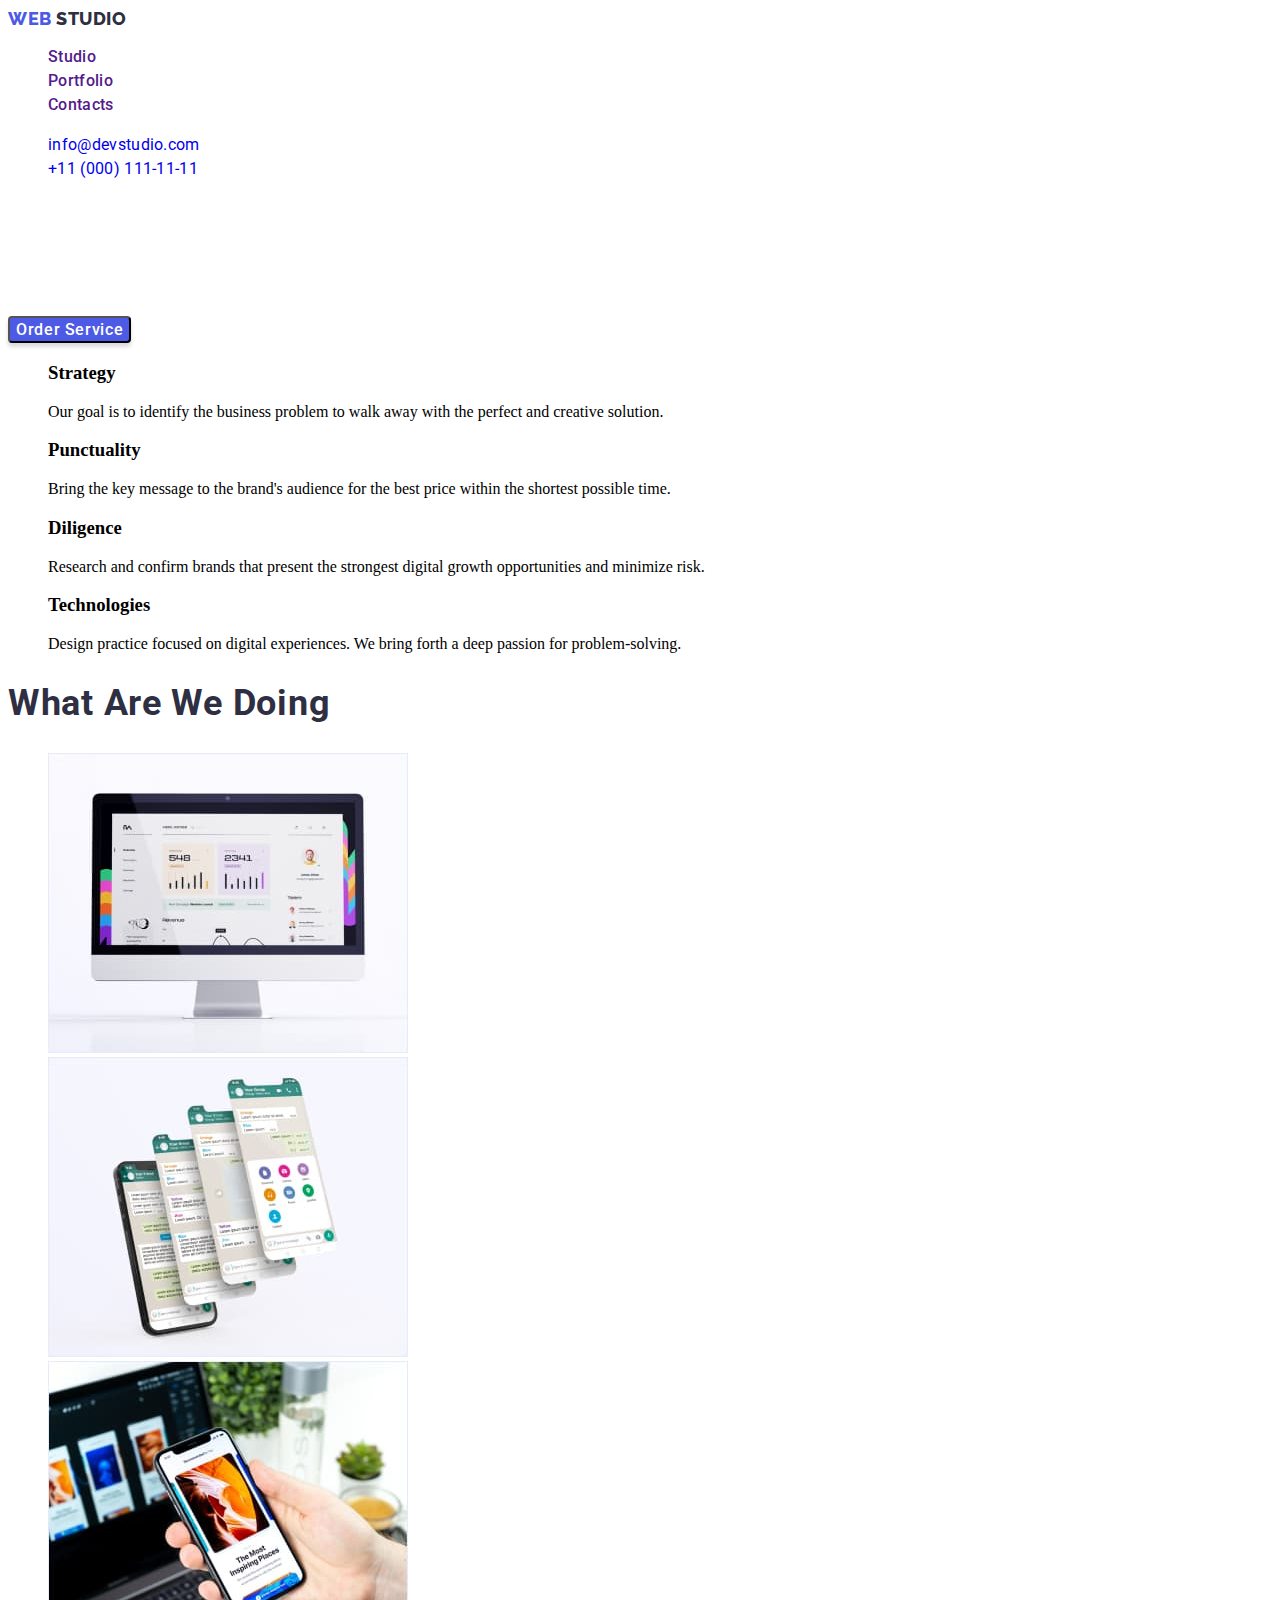
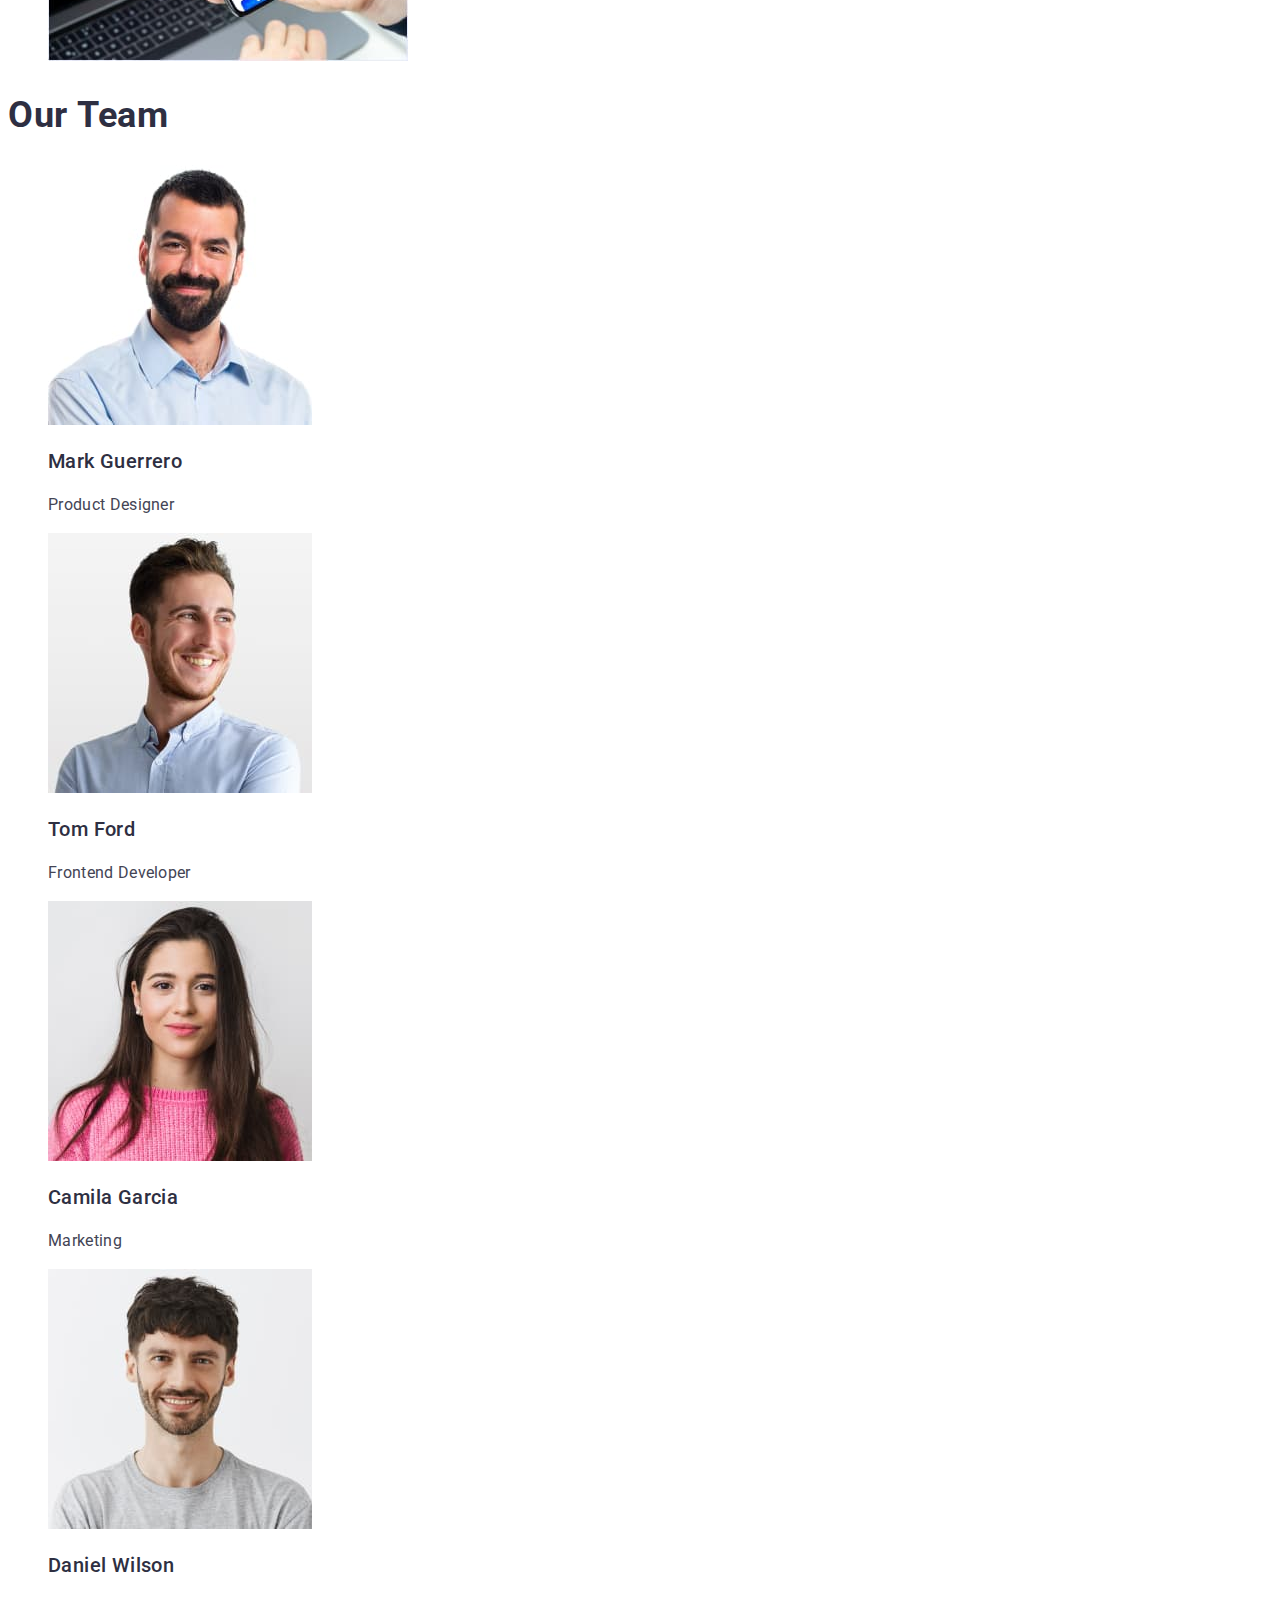
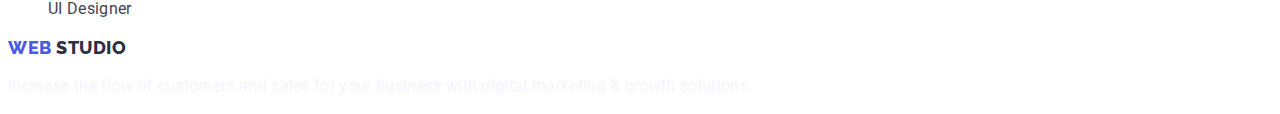
==== goit-markup-hw-01/index.html @ d75e3573 "Vlad" ====
<!DOCTYPE html>
<html lang="en">

    <head>
        <meta charset="UTF-8" />
        <meta http-equiv="X-UA-Compatible" content="IE=edge" />
        <meta name="viewport" content="width=device-width, initial-scale=1.0" />
        <title>Mainpage</title>
       
        <link rel="stylesheet" href="./css/styles1.css">

        <link rel="preconnect" href="https://fonts.googleapis.com">
        <link rel="preconnect" href="https://fonts.gstatic.com" crossorigin>
        <link 
           href="https://fonts.googleapis.com/css2?family=Raleway:wght@800&family=Roboto:wght@400;500;700;900&display=swap" 
           rel="stylesheet">
         

    </head>
  
    <body>

     <header class="page_header">        
          
          <nav class="page-navigation">  

             <a class="logo link" href="./index.html"><span class="web"> Web </span>Studio</a>
             
            
             <ul class="menu list">
                 <li class="menu_link link"><a class="link" href="">Studio</a></li>
                 <li class="menu_link link"><a class="link" href="">Portfolio</a></li>
                 <li class="menu_link link"><a class="link" href="">Contacts</a></li>
             </ul>  
          </nav> 
          
           <address>
             <ul class="contacts list">
                 <li class="contacts_item"><a class="link" href="mailto:info@devstudio.com">info@devstudio.com</a></li>
                 <li class="contacts_item"><a class="link" href="tel:+110001111111">+11 (000) 111-11-11</a></li>
             </ul>
           </address>

     </header>

     <main> 

           <section>
               <h1 class="hero_text">Effective Solutions
                for Your Business</h1>
                <button class="order_button" type="button">Order Service</button>
            </section>

         <section>
             <h2 hidden>features</h2>
             <ul class="features list"> 
                 <li>
                      <h3 class="features_header">Strategy</h3>
                      <p class="features_text">Our goal is to identify the business 
                        problem to walk away with the perfect and creative solution. </p>
                  </li>

                   <li>
                       <h3 class="features_header">Punctuality</h3>
                       <p class="features_text">Bring the key message to the brand's audience for the best price within the shortest possible time. </p>
                  </li>

                      <li>
                        <h3 class="features_header">Diligence</h3>
                        <p class="features_text">Research and confirm brands that present the strongest digital growth opportunities and minimize risk. </p>
                     </li>

                     <li>
                          <h3 class="features_header">Technologies</h3>
                          <p class="features_text">Design practice focused on digital experiences. We bring forth a deep passion for problem-solving. </p>
                     </li>
              </ul>
         </section>

                <section>
                      <h2 class="second_section_header">What are we doing</h2>
           
                      <ul class="doings list">
                         <li><img src="./images/rectangle711.jpg" alt="momitor" width="360" height="300"></li> 
                         <li><img src="./images/rectangle712.jpg" alt="chat" width="360" height="300"></li> 
                         <li><img src="./images/rectangle713.jpg" alt="mobile" width="360" height="300"></li>  
                        </ul>

                   </section>
          

         <section>

             <h2 class="team_header">Our Team</h2>

             <ul class="team list">
                 <li>
                     <img src="./images/img1.jpg" alt="Mark Guerrero" width="264" height="260">
                     <h3 class="member_name">Mark Guerrero</h3>
                     <p class="profession">Product Designer</p>
                 </li>
                 <li>
                    <img src="./images/img2.jpg" alt="Tom Ford" width="264" height="260">
                    <h3 class="member_name">Tom Ford</h3>
                    <p class="profession">Frontend Developer</p>
                </li>
                <li>
                    <img src="./images/img3.jpg" alt="Camila Garcia" width="264" height="260">
                    <h3 class="member_name">Camila Garcia</h3>
                    <p class="profession">Marketing</p>
                </li>
                <li>
                    <img src="./images/img4.jpg" alt="Daniel Wilson" width="264" height="260">
                    <h3 class="member_name">Daniel Wilson</h3>
                    <p class="profession">UI Designer</p>
                </li>
             
             </ul>

          </section>
     </main>



      <footer> 
          
              <h2 hidden>footer</h2>
              <a class="logo link" href="./index.html"><span class="web"> Web </span>Studio</a>
              <p class="footer_text">Increase the flow of customers and sales for your business with digital marketing & growth solutions.</p>
          
      </footer>

     
  </body>

</html>
---- goit-markup-hw-01/css/styles1.css ----
body {
    background-color: #FFFFFF;
}

/* WEB color #4D5AE5 */
/* STUDIO color #2E2F42 */
/* menu color #2E2F42 */
/* contacts color #434455 */
/* hero_text color #FFFFFF */
/* order_button color #4D5AE5 */
/* order_button text color #FFFFFF */
/* features_header color #434455 */

.list {
    list-style: none;
}

.link {
    text-decoration: none;
}

button{
    cursor: pointer;
}

.web{
  font-family: 'Raleway', sans-serif;
  font-weight: 800;
  font-size: 18px;
  line-height: 21px;
  letter-spacing: 0.03em;
  text-transform: uppercase;

  color: #4D5AE5;
}
.logo{
  font-family: 'Raleway', sans-serif;
  font-weight: 800;
  font-size: 18px;
  line-height: 21px;
  letter-spacing: 0.03em;
  text-transform: uppercase;
  color: #2E2F42;;
}

.menu_link{
 font-family: 'Roboto', sans-serif;
 font-weight: 500;
 font-size: 16px;
 line-height: 24px;
 letter-spacing: 0.02em;

 color: #2E2F42;
 }

 .menu_link:hover,
 .menu_link:focus {
    color: #404BBF;
 }

 
.contacts_item {
    font-family: 'Roboto', sans-serif;
    font-style: normal;
    font-weight: 400;
    font-size: 16px;
    line-height: 24px;
    letter-spacing: 0.02em;
    color: #434455;
}
.contacts_item:hover,
.contacts_item:focus {
    color: #404BBF;
}

.hero_text {
 font-family: 'Roboto', sans-serif;
 font-weight: 700;
 font-size: 56px;
 line-height: 60px;;
 letter-spacing: 0.02em;
 color: #FFFFFF;
}

.order_button {
 font-family: 'Roboto', sans-serif;
 font-weight: 500;
 font-size: 16px;
 line-height: 1.33;
 letter-spacing: 0.04em;
 color: #FFFFFF;
}

.order_button{
    background: #4D5AE5;
    box-shadow: 0px 4px 4px rgba(0, 0, 0, 0.15);
    border-radius: 4px;
}
.order_button:hover,
.order_button:focus {
  background-color: #404BBF;
}

.feature_header {
 font-family: 'Roboto', sans-serif;
 font-weight: 500;
 font-size: 20px;
 line-height: 24px;
 letter-spacing: 0.02em;
 color: #2E2F42;
}

.feature_text {
 font-family: 'Roboto', sans-serif;
 font-weight: 400;
 font-size: 16px;
 line-height: 24px;
 letter-spacing: 0.02em;
 color: #434455;
}

.second_section_header {
 font-family: 'Roboto', sans-serif;
 font-style: normal;
 font-weight: 700;
 font-size: 36px;
 line-height: 40px;
 letter-spacing: 0.02em;
 text-transform: capitalize;
  color: #2E2F42;
}

.team_header {
 font-family: 'Roboto', sans-serif;
 font-style: normal;
 font-weight: 700;
 font-size: 36px;
 line-height: 40px;
 letter-spacing: 0.02em;
 text-transform: capitalize;
 color: #2E2F42;
}

.member_name{
    font-family: 'Roboto', sans-serif;
    font-style: normal;
    font-weight: 500;
    font-size: 20px;
    line-height: 24px;
    letter-spacing: 0.02em;
    color: #2E2F42;    
}

.profession{
 font-family: 'Roboto', sans-serif;
 font-style: normal;
 font-weight: 400;
 font-size: 16px;
 line-height: 24px;
 letter-spacing: 0.02em;
 color: #434455;
}

.footer_text{
 font-family: 'Roboto';
 font-style: normal;
 font-weight: 400;
 font-size: 16px;
 line-height: 24px;
 letter-spacing: 0.02em;
 color: #F4F4FD;
}
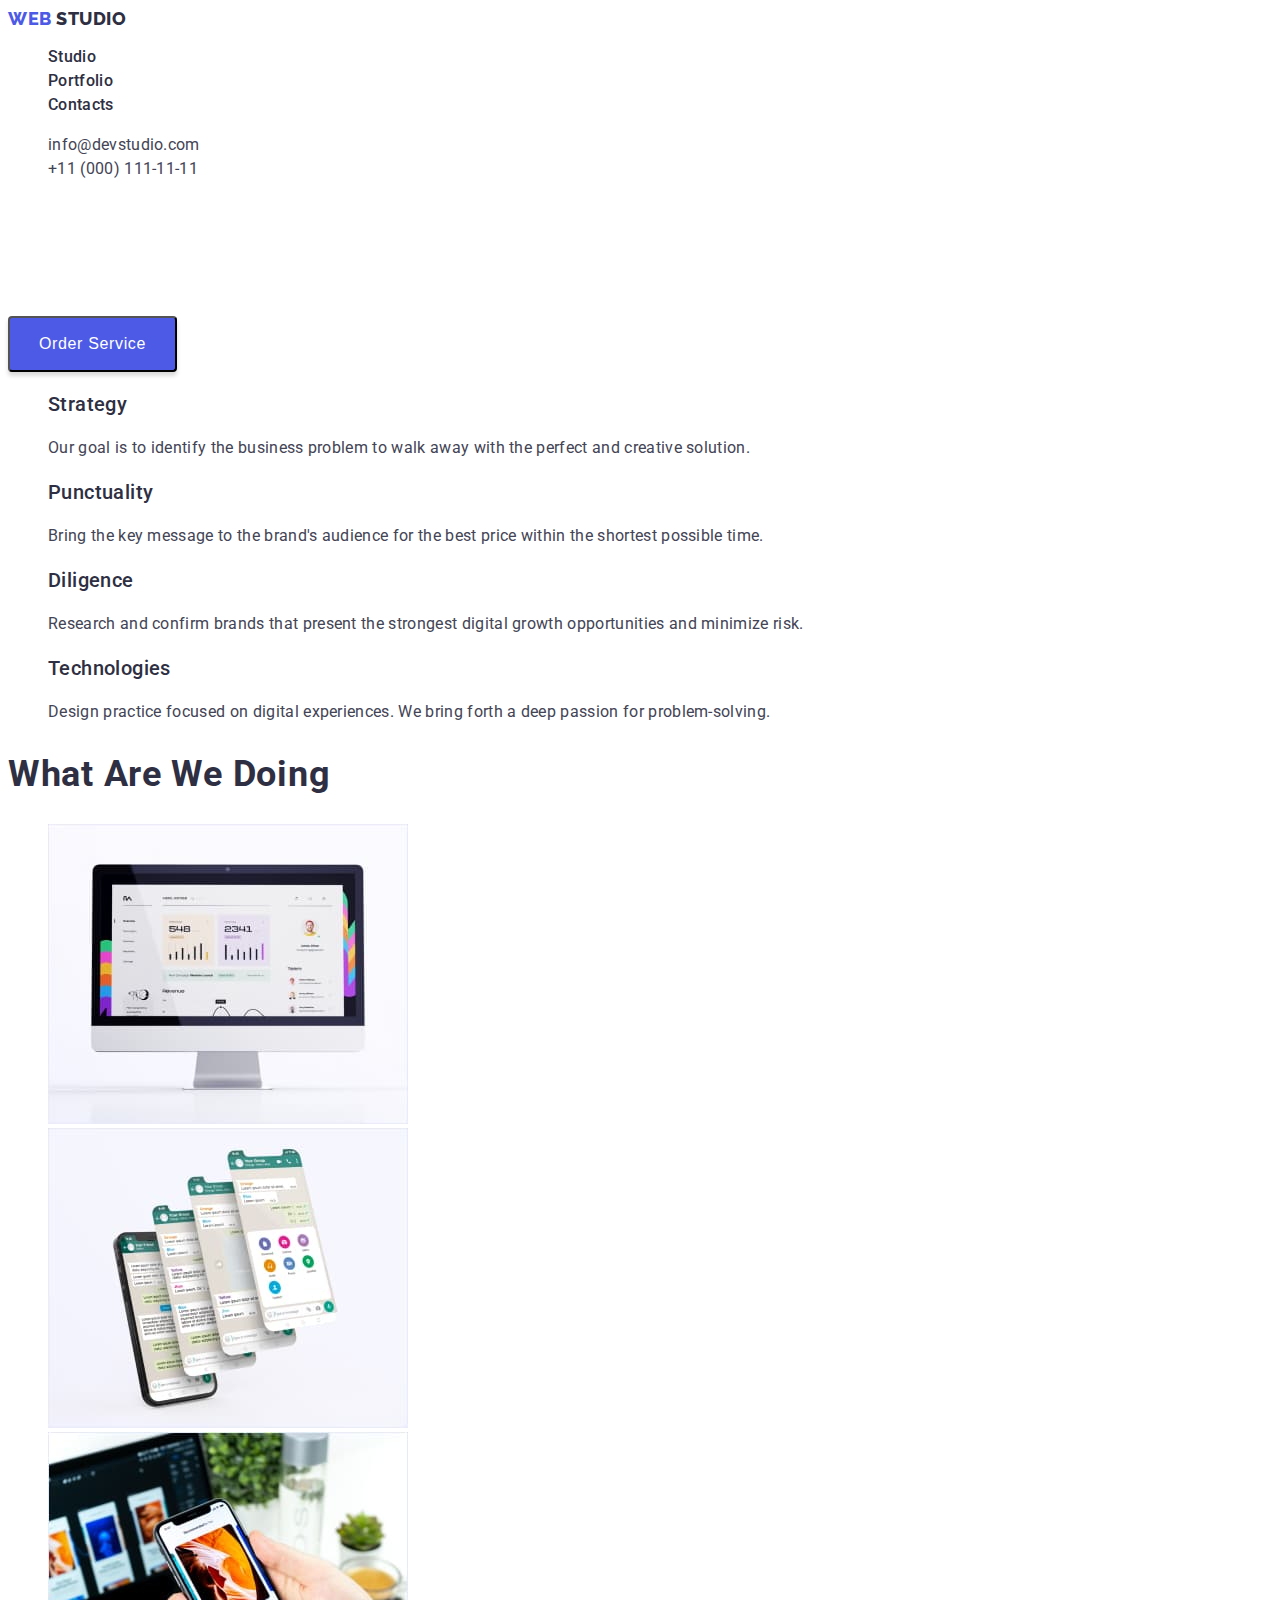
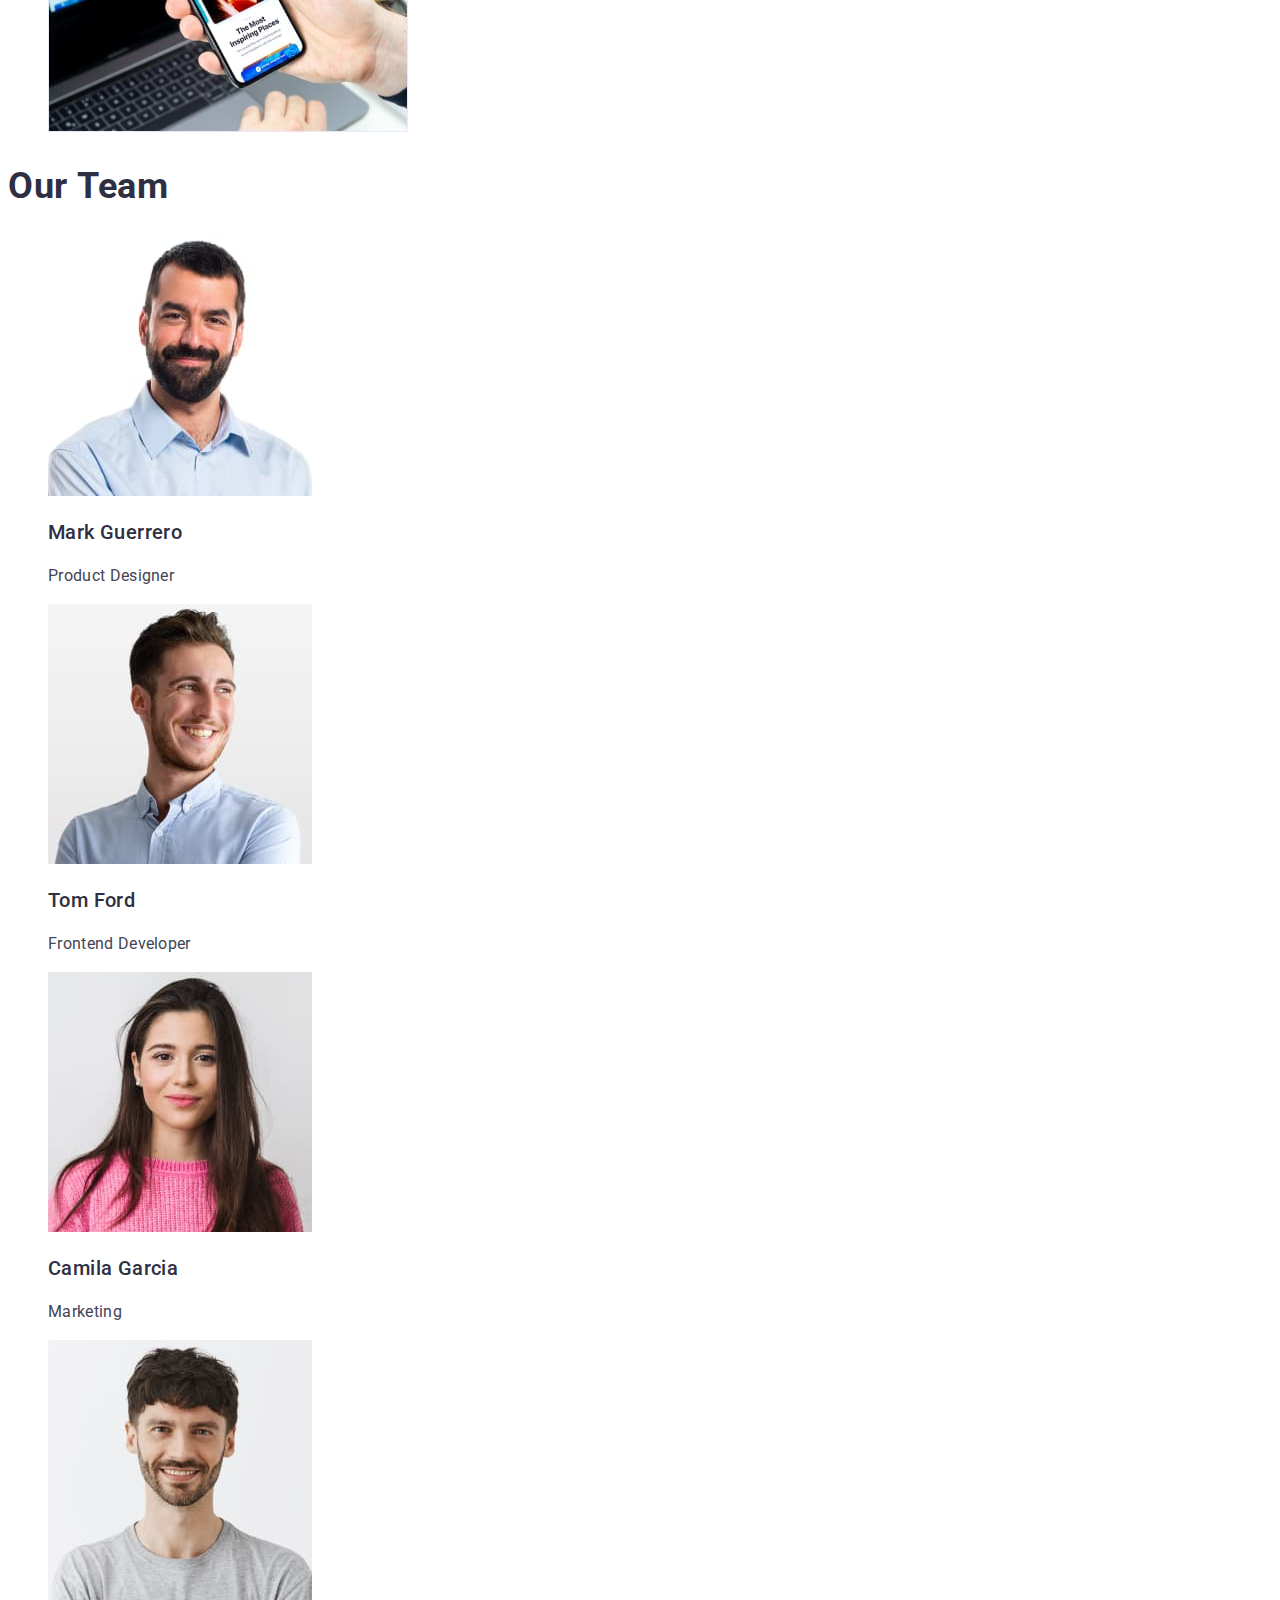
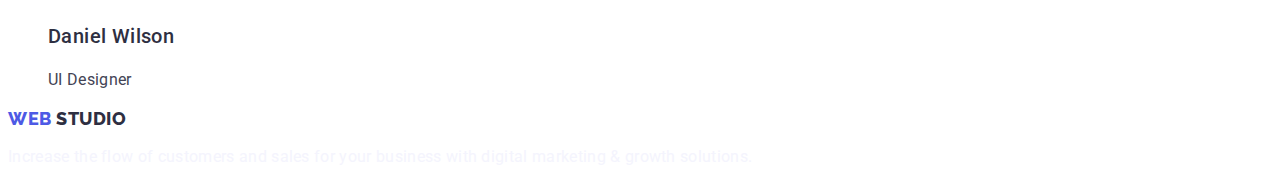
==== commit 7bff670e: "css fixed" ====
--- a/goit-markup-hw-01/index.html
+++ b/goit-markup-hw-01/index.html
@@ -1,136 +1,182 @@
 <!DOCTYPE html>
 <html lang="en">
+  <head>
+    <meta charset="UTF-8" />
+    <meta http-equiv="X-UA-Compatible" content="IE=edge" />
+    <meta name="viewport" content="width=device-width, initial-scale=1.0" />
+    <title>Mainpage</title>
 
-    <head>
-        <meta charset="UTF-8" />
-        <meta http-equiv="X-UA-Compatible" content="IE=edge" />
-        <meta name="viewport" content="width=device-width, initial-scale=1.0" />
-        <title>Mainpage</title>
-       
-        <link rel="stylesheet" href="./css/styles1.css">
+    <link rel="stylesheet" href="../css/styles.css" />
 
-        <link rel="preconnect" href="https://fonts.googleapis.com">
-        <link rel="preconnect" href="https://fonts.gstatic.com" crossorigin>
-        <link 
-           href="https://fonts.googleapis.com/css2?family=Raleway:wght@800&family=Roboto:wght@400;500;700;900&display=swap" 
-           rel="stylesheet">
-         
+    <link rel="preconnect" href="https://fonts.googleapis.com" />
+    <link rel="preconnect" href="https://fonts.gstatic.com" crossorigin />
+    <link
+      href="https://fonts.googleapis.com/css2?family=Raleway:wght@800&family=Roboto:wght@400;500;700;900&display=swap"
+      rel="stylesheet"
+    />
+  </head>
 
-    </head>
-  
-    <body>
+  <body>
+    <header class="page_header">
+      <nav class="page-navigation">
+        <a class="logo link" href="./index.html"
+          ><span class="web"> Web </span>Studio</a
+        >
 
-     <header class="page_header">        
-          
-          <nav class="page-navigation">  
+        <ul class="menu list">
+          <li><a class="menu_link link" href="">Studio</a></li>
+          <li><a class="menu_link link" href="">Portfolio</a></li>
+          <li><a class="menu_link link" href="">Contacts</a></li>
+        </ul>
+      </nav>
 
-             <a class="logo link" href="./index.html"><span class="web"> Web </span>Studio</a>
-             
-            
-             <ul class="menu list">
-                 <li class="menu_link link"><a class="link" href="">Studio</a></li>
-                 <li class="menu_link link"><a class="link" href="">Portfolio</a></li>
-                 <li class="menu_link link"><a class="link" href="">Contacts</a></li>
-             </ul>  
-          </nav> 
-          
-           <address>
-             <ul class="contacts list">
-                 <li class="contacts_item"><a class="link" href="mailto:info@devstudio.com">info@devstudio.com</a></li>
-                 <li class="contacts_item"><a class="link" href="tel:+110001111111">+11 (000) 111-11-11</a></li>
-             </ul>
-           </address>
+      <address>
+        <ul class="contacts list">
+          <li>
+            <a class="contacts_item link" href="mailto:info@devstudio.com"
+              >info@devstudio.com</a
+            >
+          </li>
+          <li>
+            <a class="contacts_item link" href="tel:+110001111111"
+              >+11 (000) 111-11-11</a
+            >
+          </li>
+        </ul>
+      </address>
+    </header>
 
-     </header>
+    <main>
+      <section>
+        <h1 class="hero_text">Effective Solutions for Your Business</h1>
+        <button class="order_button" type="button">Order Service</button>
+      </section>
 
-     <main> 
+      <section>
+        <h2 hidden>features</h2>
+        <ul class="features list">
+          <li>
+            <h3 class="features_header">Strategy</h3>
+            <p class="features_text">
+              Our goal is to identify the business problem to walk away with the
+              perfect and creative solution.
+            </p>
+          </li>
 
-           <section>
-               <h1 class="hero_text">Effective Solutions
-                for Your Business</h1>
-                <button class="order_button" type="button">Order Service</button>
-            </section>
+          <li>
+            <h3 class="features_header">Punctuality</h3>
+            <p class="features_text">
+              Bring the key message to the brand's audience for the best price
+              within the shortest possible time.
+            </p>
+          </li>
 
-         <section>
-             <h2 hidden>features</h2>
-             <ul class="features list"> 
-                 <li>
-                      <h3 class="features_header">Strategy</h3>
-                      <p class="features_text">Our goal is to identify the business 
-                        problem to walk away with the perfect and creative solution. </p>
-                  </li>
+          <li>
+            <h3 class="features_header">Diligence</h3>
+            <p class="features_text">
+              Research and confirm brands that present the strongest digital
+              growth opportunities and minimize risk.
+            </p>
+          </li>
 
-                   <li>
-                       <h3 class="features_header">Punctuality</h3>
-                       <p class="features_text">Bring the key message to the brand's audience for the best price within the shortest possible time. </p>
-                  </li>
+          <li>
+            <h3 class="features_header">Technologies</h3>
+            <p class="features_text">
+              Design practice focused on digital experiences. We bring forth a
+              deep passion for problem-solving.
+            </p>
+          </li>
+        </ul>
+      </section>
 
-                      <li>
-                        <h3 class="features_header">Diligence</h3>
-                        <p class="features_text">Research and confirm brands that present the strongest digital growth opportunities and minimize risk. </p>
-                     </li>
+      <section>
+        <h2 class="second_section_header">What are we doing</h2>
 
-                     <li>
-                          <h3 class="features_header">Technologies</h3>
-                          <p class="features_text">Design practice focused on digital experiences. We bring forth a deep passion for problem-solving. </p>
-                     </li>
-              </ul>
-         </section>
+        <ul class="doings list">
+          <li>
+            <img
+              src="./images/rectangle711.jpg"
+              alt="momitor"
+              width="360"
+              height="300"
+            />
+          </li>
+          <li>
+            <img
+              src="./images/rectangle712.jpg"
+              alt="chat"
+              width="360"
+              height="300"
+            />
+          </li>
+          <li>
+            <img
+              src="./images/rectangle713.jpg"
+              alt="mobile"
+              width="360"
+              height="300"
+            />
+          </li>
+        </ul>
+      </section>
 
-                <section>
-                      <h2 class="second_section_header">What are we doing</h2>
-           
-                      <ul class="doings list">
-                         <li><img src="./images/rectangle711.jpg" alt="momitor" width="360" height="300"></li> 
-                         <li><img src="./images/rectangle712.jpg" alt="chat" width="360" height="300"></li> 
-                         <li><img src="./images/rectangle713.jpg" alt="mobile" width="360" height="300"></li>  
-                        </ul>
+      <section>
+        <h2 class="team_header">Our Team</h2>
 
-                   </section>
-          
+        <ul class="team list">
+          <li>
+            <img
+              src="./images/img1.jpg"
+              alt="Mark Guerrero"
+              width="264"
+              height="260"
+            />
+            <h3 class="member_name">Mark Guerrero</h3>
+            <p class="profession">Product Designer</p>
+          </li>
+          <li>
+            <img
+              src="./images/img2.jpg"
+              alt="Tom Ford"
+              width="264"
+              height="260"
+            />
+            <h3 class="member_name">Tom Ford</h3>
+            <p class="profession">Frontend Developer</p>
+          </li>
+          <li>
+            <img
+              src="./images/img3.jpg"
+              alt="Camila Garcia"
+              width="264"
+              height="260"
+            />
+            <h3 class="member_name">Camila Garcia</h3>
+            <p class="profession">Marketing</p>
+          </li>
+          <li>
+            <img
+              src="./images/img4.jpg"
+              alt="Daniel Wilson"
+              width="264"
+              height="260"
+            />
+            <h3 class="member_name">Daniel Wilson</h3>
+            <p class="profession">UI Designer</p>
+          </li>
+        </ul>
+      </section>
+    </main>
 
-         <section>
-
-             <h2 class="team_header">Our Team</h2>
-
-             <ul class="team list">
-                 <li>
-                     <img src="./images/img1.jpg" alt="Mark Guerrero" width="264" height="260">
-                     <h3 class="member_name">Mark Guerrero</h3>
-                     <p class="profession">Product Designer</p>
-                 </li>
-                 <li>
-                    <img src="./images/img2.jpg" alt="Tom Ford" width="264" height="260">
-                    <h3 class="member_name">Tom Ford</h3>
-                    <p class="profession">Frontend Developer</p>
-                </li>
-                <li>
-                    <img src="./images/img3.jpg" alt="Camila Garcia" width="264" height="260">
-                    <h3 class="member_name">Camila Garcia</h3>
-                    <p class="profession">Marketing</p>
-                </li>
-                <li>
-                    <img src="./images/img4.jpg" alt="Daniel Wilson" width="264" height="260">
-                    <h3 class="member_name">Daniel Wilson</h3>
-                    <p class="profession">UI Designer</p>
-                </li>
-             
-             </ul>
-
-          </section>
-     </main>
-
-
-
-      <footer> 
-          
-              <h2 hidden>footer</h2>
-              <a class="logo link" href="./index.html"><span class="web"> Web </span>Studio</a>
-              <p class="footer_text">Increase the flow of customers and sales for your business with digital marketing & growth solutions.</p>
-          
-      </footer>
-
-     
+    <footer>
+      <h2 hidden>footer</h2>
+      <a class="logo link" href="./index.html"
+        ><span class="web"> Web </span>Studio</a
+      >
+      <p class="footer_text">
+        Increase the flow of customers and sales for your business with digital
+        marketing & growth solutions.
+      </p>
+    </footer>
   </body>
-
 </html>
--- a/css/styles.css
+++ b/css/styles.css
@@ -0,0 +1,227 @@
+body {
+  background-color: #ffffff;
+  font-family: "Roboto", sans-serif;
+}
+
+.list {
+  list-style: none;
+}
+
+.link {
+  text-decoration: none;
+}
+
+button {
+  cursor: pointer;
+}
+
+.web {
+  font-family: "Raleway", sans-serif;
+  font-weight: 800;
+  font-size: 18px;
+  line-height: 21px;
+  letter-spacing: 0.03em;
+  text-transform: uppercase;
+  color: #4d5ae5;
+}
+.logo {
+  font-family: "Raleway", sans-serif;
+  font-weight: 800;
+  font-size: 18px;
+  line-height: 21px;
+  letter-spacing: 0.03em;
+  text-transform: uppercase;
+  color: #2e2f42;
+}
+
+.menu_link {
+  /* font-family: "Roboto", sans-serif; */
+  font-weight: 500;
+  font-size: 16px;
+  line-height: 24px;
+  letter-spacing: 0.02em;
+
+  color: #2e2f42;
+  position: relative;
+}
+
+.menu_link:before {
+  content: "";
+  position: absolute;
+  bottom: -2px;
+  left: 0;
+  width: 100%;
+  height: 2px;
+  background-color: #404bbf;
+  visibility: hidden;
+
+  transform: scaleX(0);
+  transition: all 0.3s ease-in-out;
+}
+
+.menu_link:hover:before {
+  visibility: visible;
+  transform: scaleX(1);
+}
+
+.menu_link:hover,
+.menu_link:focus {
+  color: #404bbf;
+}
+
+.contacts_item {
+  /* font-family: "Roboto", sans-serif; */
+  font-style: normal;
+  font-weight: 400;
+  font-size: 16px;
+  line-height: 24px;
+  letter-spacing: 0.02em;
+  color: #434455;
+}
+.contacts_item:hover,
+.contacts_item:focus {
+  color: #404bbf;
+}
+
+.hero_text {
+  /* font-family: "Roboto", sans-serif; */
+  font-weight: 700;
+  font-size: 56px;
+  line-height: 60px;
+  letter-spacing: 0.02em;
+  color: #ffffff;
+}
+
+.order_button {
+  /* font-family: "Roboto", sans-serif; */
+  font-weight: 500;
+  font-size: 16px;
+  line-height: 1.33;
+  letter-spacing: 0.04em;
+  color: #ffffff;
+  background: #4d5ae5;
+  box-shadow: 0px 4px 4px rgba(0, 0, 0, 0.15);
+  border-radius: 4px;
+  width: 169px;
+  height: 56px;
+}
+.order_button:hover,
+.order_button:focus {
+  background-color: #404bbf;
+}
+
+.features_header {
+  /* font-family: "Roboto", sans-serif; */
+  font-weight: 500;
+  font-size: 20px;
+  line-height: 24px;
+  letter-spacing: 0.02em;
+  color: #2e2f42;
+}
+
+.features_text {
+  /* font-family: "Roboto", sans-serif; */
+  font-weight: 400;
+  font-size: 16px;
+  line-height: 24px;
+  letter-spacing: 0.02em;
+  color: #434455;
+}
+
+.second_section_header {
+  /* font-family: "Roboto", sans-serif; */
+  font-style: normal;
+  font-weight: 700;
+  font-size: 36px;
+  line-height: 40px;
+  letter-spacing: 0.02em;
+  text-transform: capitalize;
+  color: #2e2f42;
+}
+
+.team_header {
+  /* font-family: "Roboto", sans-serif; */
+  font-style: normal;
+  font-weight: 700;
+  font-size: 36px;
+  line-height: 40px;
+  letter-spacing: 0.02em;
+  text-transform: capitalize;
+  color: #2e2f42;
+}
+
+.member_name {
+  /* font-family: "Roboto", sans-serif; */
+  font-style: normal;
+  font-weight: 500;
+  font-size: 20px;
+  line-height: 24px;
+  letter-spacing: 0.02em;
+  color: #2e2f42;
+}
+
+.profession {
+  /* font-family: "Roboto", sans-serif; */
+  font-style: normal;
+  font-weight: 400;
+  font-size: 16px;
+  line-height: 24px;
+  letter-spacing: 0.02em;
+  color: #434455;
+}
+
+.filters_btn {
+  /* font-family: "Roboto", sans-serif; */
+  font-weight: 500;
+  font-size: 16px;
+  line-height: 24px;
+  letter-spacing: 0.04em;
+  color: #4d5ae5;
+}
+
+.filters_btn {
+  background: #f4f4fd;
+  border: 1px solid #e7e9fc;
+  border-radius: 4px;
+}
+
+.filters_btn:hover,
+.filters_btn:focus {
+  background-color: #404bbf;
+  /* font-family: "Roboto", sans-serif; */
+  font-weight: 500;
+  font-size: 16px;
+  line-height: 24px;
+  letter-spacing: 0.04em;
+  color: #ffffff;
+}
+
+.card_header {
+  /* font-family: "Roboto", sans-serif; */
+  font-style: normal;
+  font-weight: 500;
+  font-size: 20px;
+  line-height: 24px;
+  letter-spacing: 0.02em;
+  color: #2e2f42;
+}
+
+.card_text {
+  /* font-family: "Roboto", sans-serif; */
+  font-style: normal;
+  font-weight: 400;
+  font-size: 16px;
+  line-height: 24px;
+  letter-spacing: 0.02em;
+  color: #434455;
+}
+
+.footer_text {
+  /* font-family: "Roboto", sans-serif; */
+  font-style: normal;
+  font-weight: 400;
+  font-size: 16px;
+  line-height: 24px;
+  letter-spacing: 0.02em;
+  color: #f4f4fd;
+}
